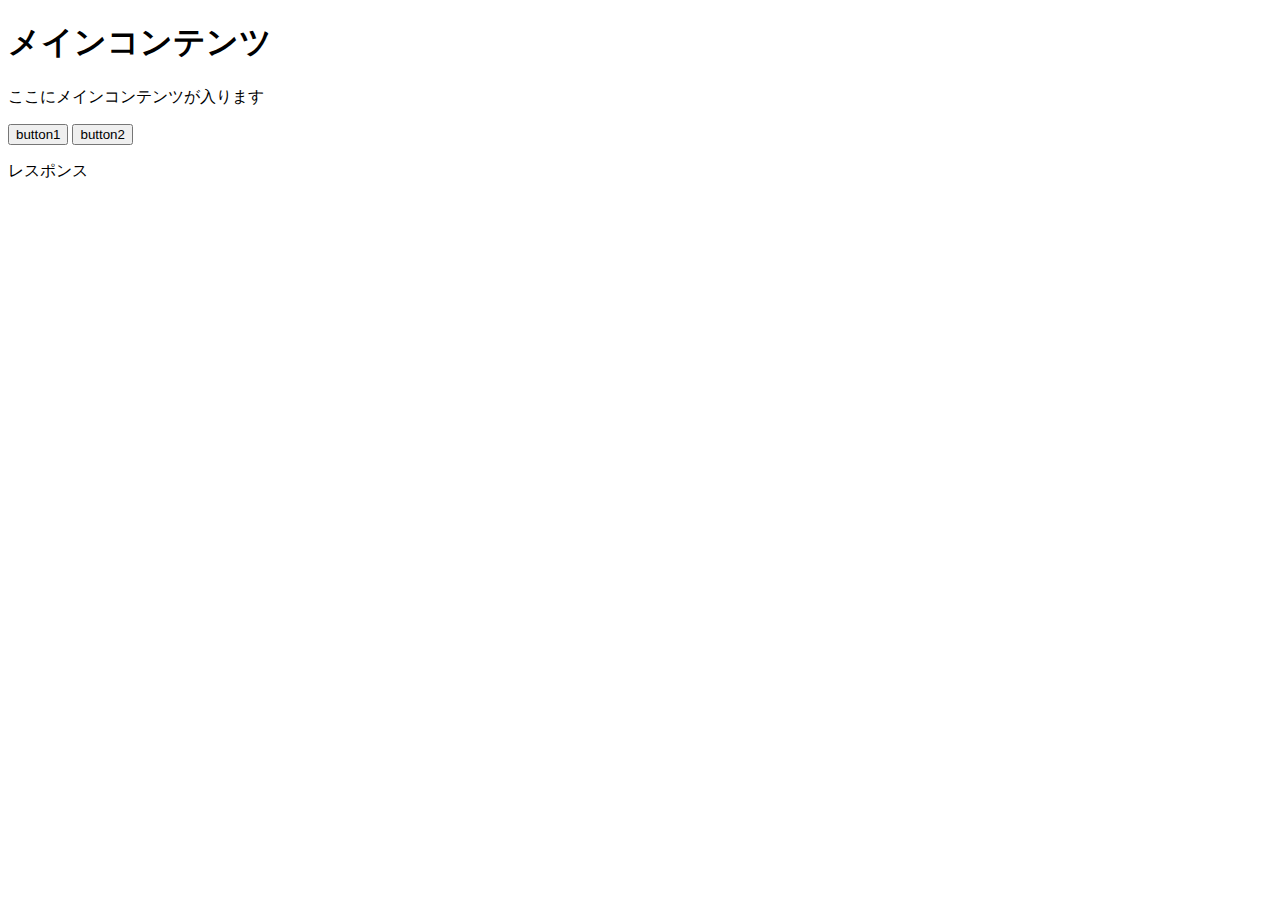
==== public/index.html @ 1daa3684 "folder swap" ====
<!DOCTYPE html>
<html lang="ja">
<head>
  <meta charset="UTF-8">
  <meta name="viewport" content="width=device-width, initial-scale=1.0">
  <title>HOME</title>
  <link rel="stylesheet" href="styles/sidebar.css">
</head>
<body>
  <div class="content">
    <h1>メインコンテンツ</h1>
    <p>ここにメインコンテンツが入ります</p>
  </div>

  <button onclick="catchMessage('hello')">button1</button>
  <button onclick="catchMessage('world')">button2</button>

  <p class="word">レスポンス</p>
  <p id="message"></p>
  <img src="https://cdmxvbwfcxdccxidgivf.supabase.co/storage/v1/object/sign/apple/PMkTK13TSR1sSZz1740984702_1740984720.jpg?token=eyJhbGciOiJIUzI1NiIsInR5cCI6IkpXVCJ9.eyJ1cmwiOiJhcHBsZS9QTWtUSzEzVFNSMXNTWnoxNzQwOTg0NzAyXzE3NDA5ODQ3MjAuanBnIiwiaWF0IjoxNzQwOTg1Mjc0LCJleHAiOjE3NzI1MjEyNzR9.q3ogZMuW6PMMTmfPU3QWJ9GuQpnJNKorn62siQakl-o" alt="">

  <script src="./scripts/index.js"></script>
  <script src="./scripts/sidebar.js"></script>
</body>
</html>
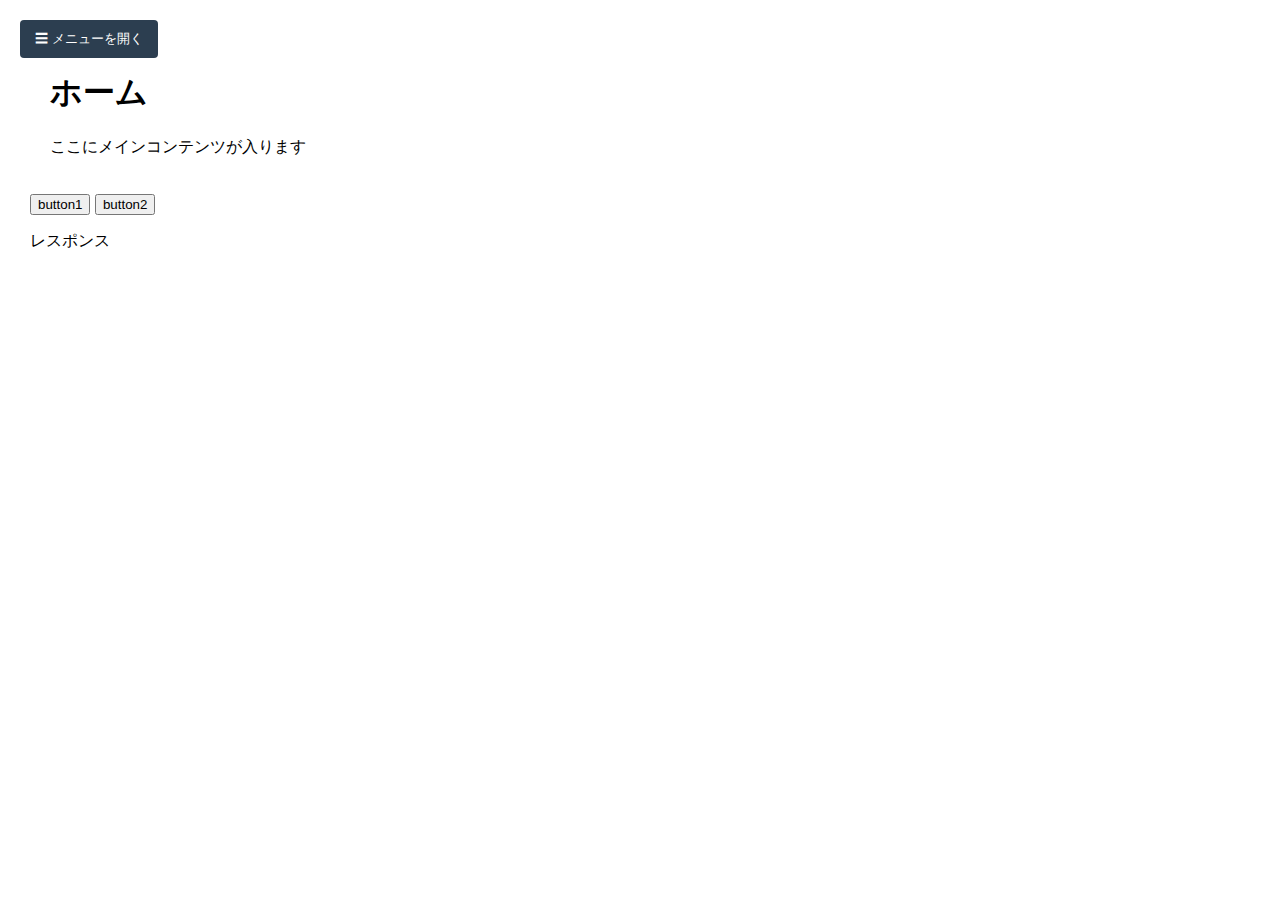
==== commit 8912c7bd: "a" ====
--- a/public/index.html
+++ b/public/index.html
@@ -4,11 +4,11 @@
   <meta charset="UTF-8">
   <meta name="viewport" content="width=device-width, initial-scale=1.0">
   <title>HOME</title>
-  <link rel="stylesheet" href="styles/sidebar.css">
+  <link rel="stylesheet" href="/assets/css/sidebar.css">
 </head>
 <body>
   <div class="content">
-    <h1>メインコンテンツ</h1>
+    <h1>ホーム</h1>
     <p>ここにメインコンテンツが入ります</p>
   </div>
 
@@ -17,9 +17,11 @@
 
   <p class="word">レスポンス</p>
   <p id="message"></p>
-  <img src="https://cdmxvbwfcxdccxidgivf.supabase.co/storage/v1/object/sign/apple/PMkTK13TSR1sSZz1740984702_1740984720.jpg?token=eyJhbGciOiJIUzI1NiIsInR5cCI6IkpXVCJ9.eyJ1cmwiOiJhcHBsZS9QTWtUSzEzVFNSMXNTWnoxNzQwOTg0NzAyXzE3NDA5ODQ3MjAuanBnIiwiaWF0IjoxNzQwOTg1Mjc0LCJleHAiOjE3NzI1MjEyNzR9.q3ogZMuW6PMMTmfPU3QWJ9GuQpnJNKorn62siQakl-o" alt="">
 
-  <script src="./scripts/index.js"></script>
-  <script src="./scripts/sidebar.js"></script>
+  <img src="https://fd81a082c29376e8b1bdcb4c1f43526d.r2.cloudflarestorage.com/test1/PMkTK13TSR1sSZz1740984702_1740984720.jpg" alt="">
+
+
+  <script src="/assets/js/HelloWorldButton.js"></script>
+  <script src="/assets/js/sidebar.js"></script>
 </body>
 </html>--- a/assets/css/sidebar.css
+++ b/assets/css/sidebar.css
@@ -0,0 +1,67 @@
+body {
+  margin: 0;
+  font-family: Arial, sans-serif;
+}
+
+.sidebar {
+  height: 100vh;
+  width: 250px;
+  background-color: #2c3e50;
+  color: white;
+  position: fixed;
+  top: 0;
+  left: -300px;
+  display: flex;
+  flex-direction: column;
+  padding: 20px;
+  box-shadow: 2px 0 5px rgba(0, 0, 0, 0.2);
+  transition: left 0.3s ease;
+}
+
+.sidebar.active {
+  left: 0;
+}
+
+.sidebar a {
+  color: white;
+  text-decoration: none;
+  margin: 10px 0;
+  padding: 50px;
+  border-radius: 4px;
+  display: block;
+}
+
+.sidebar a:hover {
+  background-color: #34495e;
+}
+
+.content {
+  padding: 20px;
+}
+
+.toggle-button {
+  position: fixed;
+  top: 20px;
+  left: 20px;
+  background-color: #2c3e50;
+  color: white;
+  border: none;
+  padding: 10px 15px;
+  cursor: pointer;
+  border-radius: 4px;
+  z-index: 1000;
+  margin: 20;
+}
+
+.toggle-button:hover {
+  background-color: #34495e;
+}
+
+.word p {
+  margin-top: 100;
+}
+
+html {
+  padding-top: 30px;
+  padding-left: 30px;
+}